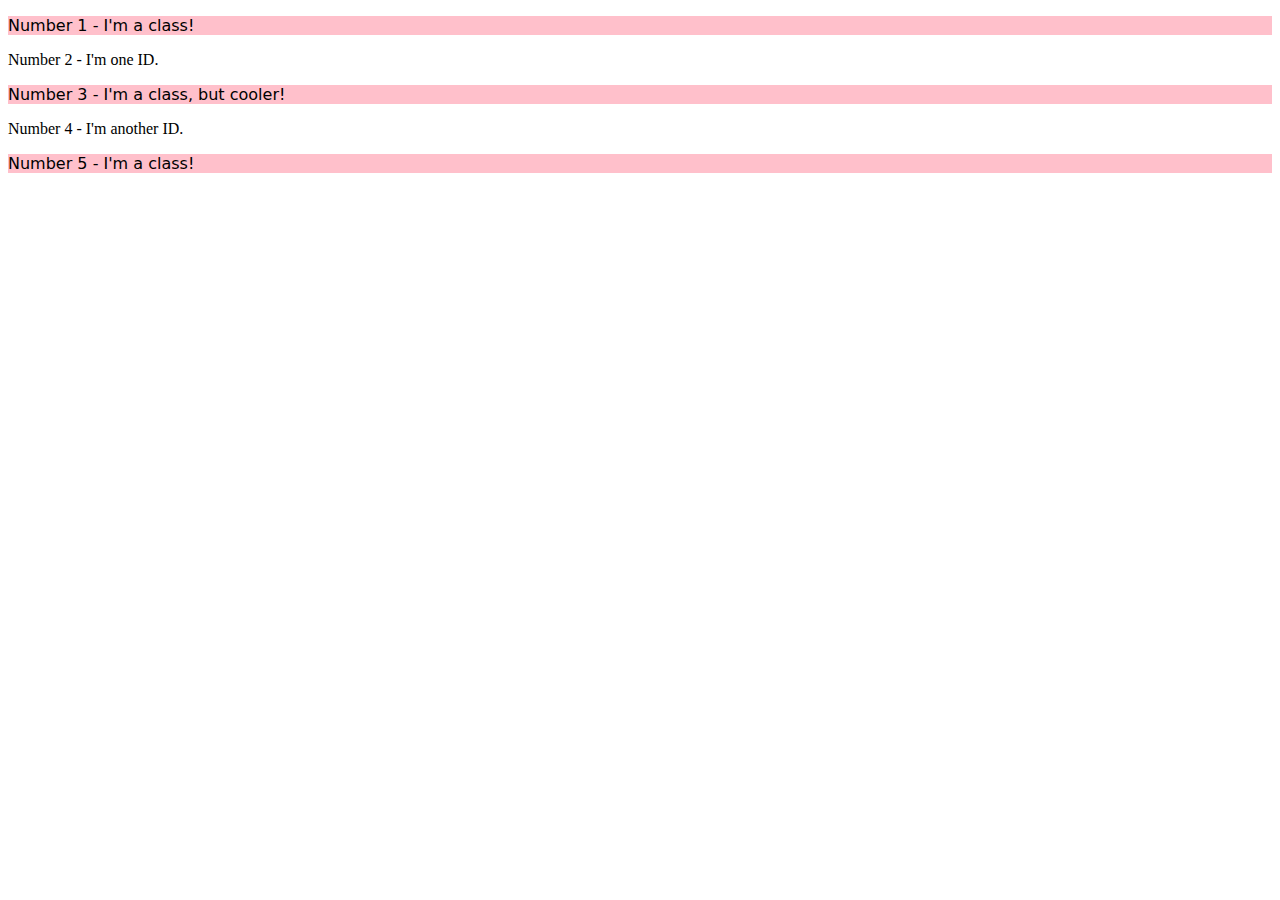
==== foundations/intro-to-css/02-class-id-selectors/index.html @ 4f493011 "Add specificity to the elements to call them later." ====
<!DOCTYPE html>
<html lang="en">
  <head>
    <meta charset="UTF-8">
    <meta http-equiv="X-UA-Compatible" content="IE=edge">
    <meta name="viewport" content="width=device-width, initial-scale=1.0">
    <title>Class and ID Selectors</title>
    <link rel="stylesheet" href="style.css">
  </head>
  <body>
    <p class="NumberOne">Number 1 - I'm a class!</p>
    <div id="NumberTwo">Number 2 - I'm one ID.</div>
    <p class="NumberThree">Number 3 - I'm a class, but cooler!</p>
    <div id="NumberFour">Number 4 - I'm another ID.</div>
    <p>Number 5 - I'm a class!</p>
  </body>
</html>
---- foundations/intro-to-css/02-class-id-selectors/style.css ----
p {
    background-color: pink;
    font-family: Verdana, "DejaVu Sans", sans-serif;
}
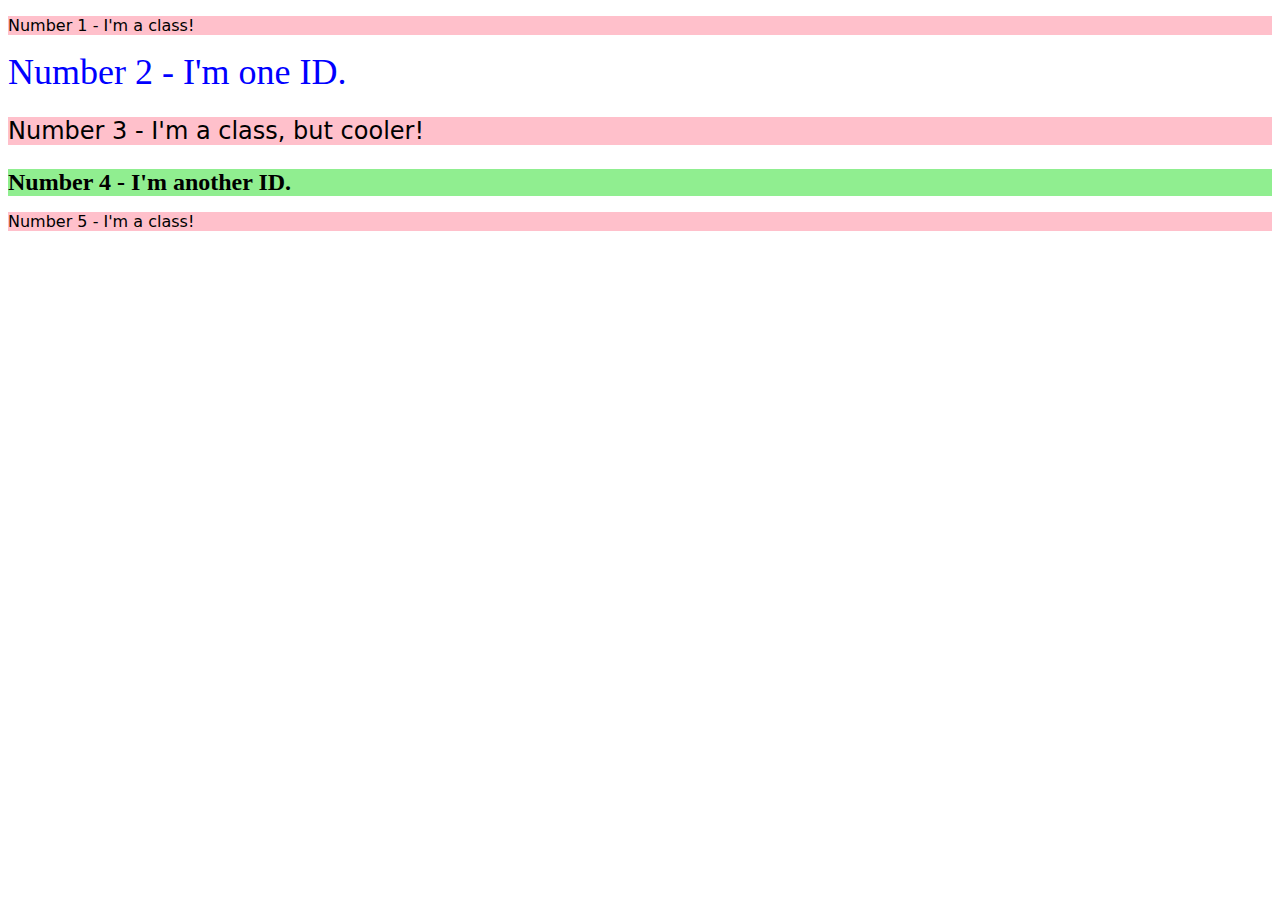
==== commit ad91d70d: "Update based on the solution" ====
--- a/foundations/intro-to-css/02-class-id-selectors/index.html
+++ b/foundations/intro-to-css/02-class-id-selectors/index.html
@@ -8,10 +8,10 @@
     <link rel="stylesheet" href="style.css">
   </head>
   <body>
-    <p class="NumberOne">Number 1 - I'm a class!</p>
-    <div id="NumberTwo">Number 2 - I'm one ID.</div>
-    <p class="NumberThree">Number 3 - I'm a class, but cooler!</p>
-    <div id="NumberFour">Number 4 - I'm another ID.</div>
-    <p>Number 5 - I'm a class!</p>
+    <p class="odd">Number 1 - I'm a class!</p>
+    <div id="two">Number 2 - I'm one ID.</div>
+    <p class="odd adjust-font-size">Number 3 - I'm a class, but cooler!</p>
+    <div id="four" class="adjust-font-size">Number 4 - I'm another ID.</div>
+    <p class="odd">Number 5 - I'm a class!</p>
   </body>
 </html>--- a/foundations/intro-to-css/02-class-id-selectors/style.css
+++ b/foundations/intro-to-css/02-class-id-selectors/style.css
@@ -1,4 +1,18 @@
-p {
+.odd {
     background-color: pink;
     font-family: Verdana, "DejaVu Sans", sans-serif;
+}
+
+.adjust-font-size {
+    font-size: 24px;
+}
+
+#two {
+    color: blue;
+    font-size: 36px;
+}
+
+#four {
+    background-color: lightgreen;
+    font-weight: bold;
 }